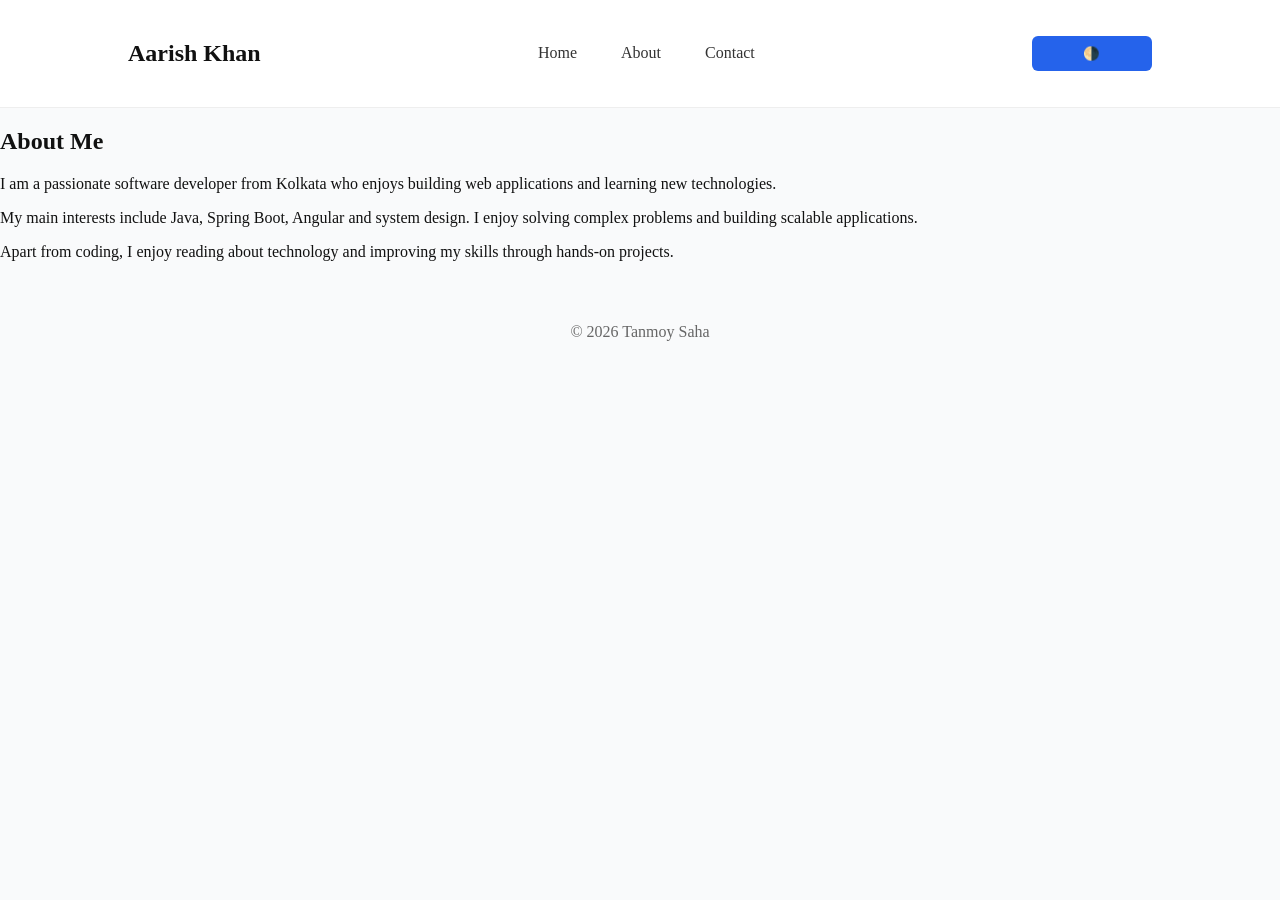
==== about.html @ 0daf0950 "1st commit" ====
<!DOCTYPE html>
<html>
  <head><title>Aarish khan |  portfolio
  </title>
<link rel="stylesheet" href="style.css">
<link href="https://fonts.googleapis.com/css2?family=Inter:wght@300;400;600&display=swap" rel="stylesheet">
</head>
<body>
  <header>
    <h2 class="logo">Aarish Khan</h2>

    <nav>
      <a href="index.html">Home</a>
      <a href="about.html">About</a>
      <a href="contact.html">Contact</a>
      </nav>
      <button id="mode">🌗</button>
  </header>
  <section class="container">
    <h1>About Me</h1>
    <p>
I am a passionate software developer from Kolkata who enjoys building
web applications and learning new technologies.
</p>

<p>
My main interests include Java, Spring Boot, Angular and system design.
I enjoy solving complex problems and building scalable applications.
</p>

<p>
Apart from coding, I enjoy reading about technology and improving my
skills through hands-on projects.
</p>

</section>

<footer>
<p>© 2026 Tanmoy Saha</p>
</footer>
<script src="script.js"></script>
</body>
</html>
---- style.css ----
body{
    margin: 0;
    background: #f9fafb;
    color:#111;

}
header{
    display:flex;
    justify-content: space-between;
    align-items: center;
    padding: 20px 10%;
    background: white;
    border-bottom: 1px solid #eee;
}

nav a{
    margin-left: 2opx;
    text-decoration: none;
    color:#333;
    font-weight:500;
    padding: 20px;
}
nav a:hover{
    color:#2563eb;
}

.hero{
    max-width: 700px;
    margin:auto;
    text-align: center;
    padding: 80px 20px;
    animation: fade 1.2s ease;
}
.profile{
    width: 130px;
    border-radius: 50%;
    margin-bottom: 20px;
}
.hero h1{
    font-size: 36px;
}
.hero p{
    color:#555;
    margin-bottom:20px;
}
.links a{
    margin:0 10px;
    text-decoration: none;
    color:#2563eb;
}
.links a :hover{
    text-decoration:underline;
}

.conrtainer{
    max-width:600px;
    margin:80px auto;
    padding:60px 20px;
    text-align: center;
}
input textarea{
    width: 100%;
    padding:10px;
    margin: 10px 0;
    border:  1px solid #ccc;
    border-radius: 6px;
}
button{
    padding:10px 18px;
    background: #2563eb;
    color:white;
    border:none;
    border-radius: 6px;
    cursor: pointer;
}
button:hover{
    background: #1e40af;
}

footer{
    text-align: center;
    padding: 30px;
    color:#666;
}
form{
display:flex;
flex-direction:column;
gap:15px;
max-width:500px;
}

label{
font-weight:500;
}

input, textarea{
padding:10px;
border:1px solid #ccc;
border-radius:5px;
width:100%;
}

button{
width:120px;
padding:10px;
background:#2563eb;
color:white;
border:none;
border-radius:6px;
cursor:pointer;
}

button:hover{
background:#1e40af;
}

@keyframes fade {
    from{
        opacity: 0;
        transform: translateY(20px);
    }
    
}

.dark{
    background: #111;
    color:white
}
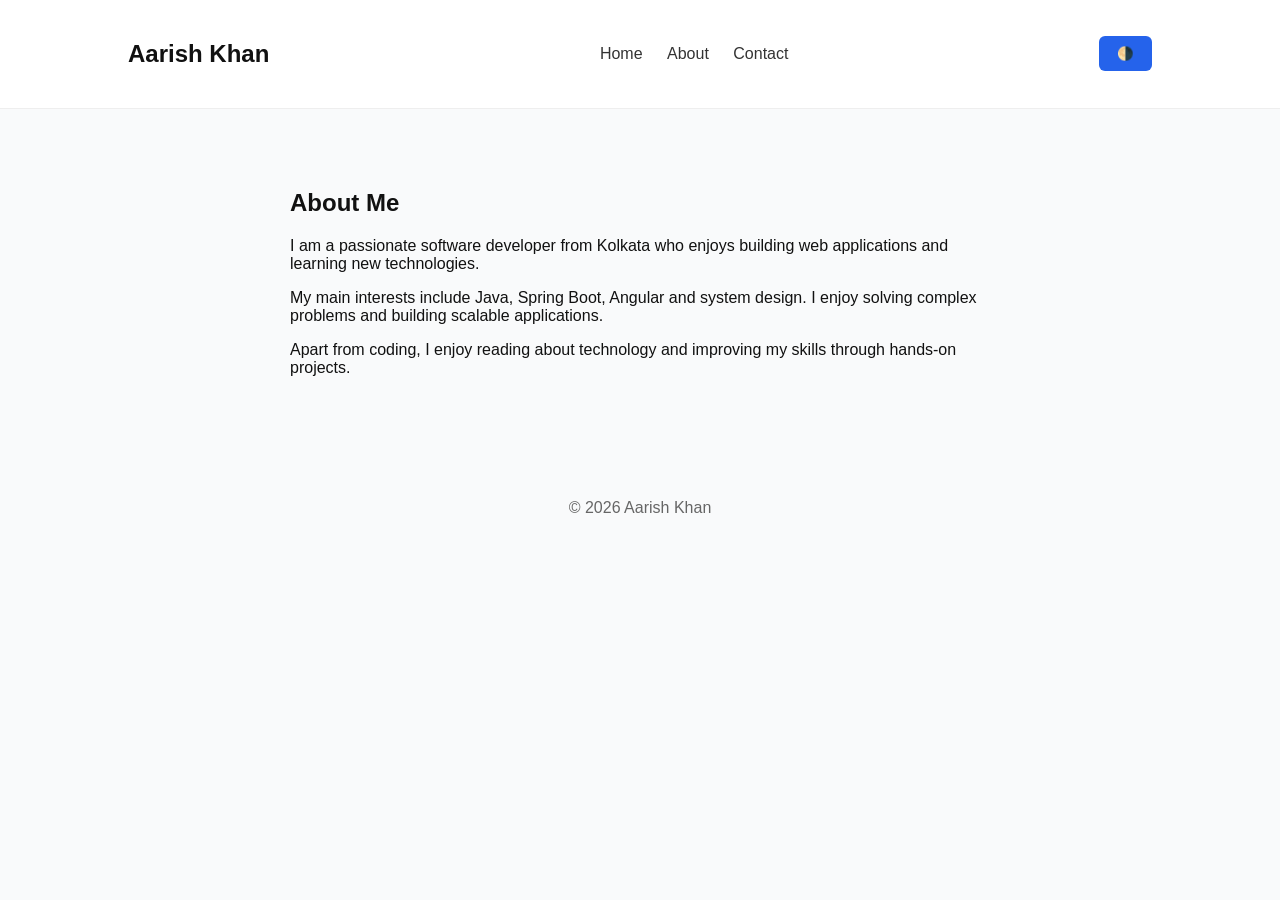
==== commit e7ab259c: "Update about.html" ====
--- a/about.html
+++ b/about.html
@@ -36,9 +36,9 @@
 </section>
 
 <footer>
-<p>© 2026 Tanmoy Saha</p>
+<p>© 2026 Aarish Khan</p>
 </footer>
 <script src="script.js"></script>
 </body>
 </html>
-  +  
--- a/style.css
+++ b/style.css
@@ -1,109 +1,87 @@
+body{
+font-family:'Inter',sans-serif;
+margin:0;
+background:#f9fafb;
+color:#111;
+}
 
-body{
-    margin: 0;
-    background: #f9fafb;
-    color:#111;
 
-}
 header{
-    display:flex;
-    justify-content: space-between;
-    align-items: center;
-    padding: 20px 10%;
-    background: white;
-    border-bottom: 1px solid #eee;
+display:flex;
+justify-content:space-between;
+align-items:center;
+padding:20px 10%;
+background:white;
+border-bottom:1px solid #eee;
 }
 
 nav a{
-    margin-left: 2opx;
-    text-decoration: none;
-    color:#333;
-    font-weight:500;
-    padding: 20px;
-}
-nav a:hover{
-    color:#2563eb;
-}
-
-.hero{
-    max-width: 700px;
-    margin:auto;
-    text-align: center;
-    padding: 80px 20px;
-    animation: fade 1.2s ease;
-}
-.profile{
-    width: 130px;
-    border-radius: 50%;
-    margin-bottom: 20px;
-}
-.hero h1{
-    font-size: 36px;
-}
-.hero p{
-    color:#555;
-    margin-bottom:20px;
-}
-.links a{
-    margin:0 10px;
-    text-decoration: none;
-    color:#2563eb;
-}
-.links a :hover{
-    text-decoration:underline;
-}
-
-.conrtainer{
-    max-width:600px;
-    margin:80px auto;
-    padding:60px 20px;
-    text-align: center;
-}
-input textarea{
-    width: 100%;
-    padding:10px;
-    margin: 10px 0;
-    border:  1px solid #ccc;
-    border-radius: 6px;
-}
-button{
-    padding:10px 18px;
-    background: #2563eb;
-    color:white;
-    border:none;
-    border-radius: 6px;
-    cursor: pointer;
-}
-button:hover{
-    background: #1e40af;
-}
-
-footer{
-    text-align: center;
-    padding: 30px;
-    color:#666;
-}
-form{
-display:flex;
-flex-direction:column;
-gap:15px;
-max-width:500px;
-}
-
-label{
+margin-left:20px;
+text-decoration:none;
+color:#333;
 font-weight:500;
 }
 
-input, textarea{
+nav a:hover{
+color:#2563eb;
+}
+
+
+
+.hero{
+max-width:700px;
+margin:auto;
+text-align:center;
+padding:80px 20px;
+animation:fade 1.2s ease;
+}
+
+.profile{
+width:130px;
+border-radius:50%;
+margin-bottom:20px;
+}
+
+.hero h1{
+font-size:36px;
+}
+
+.hero p{
+color:#555;
+margin-bottom:20px;
+}
+
+
+
+.links a{
+margin:0 10px;
+text-decoration:none;
+color:#2563eb;
+}
+
+.links a:hover{
+text-decoration:underline;
+}
+
+
+
+.container{
+max-width:700px;
+margin:auto;
+padding:60px 20px;
+}
+
+
+input,textarea{
+width:100%;
 padding:10px;
+margin:10px 0;
 border:1px solid #ccc;
-border-radius:5px;
-width:100%;
+border-radius:6px;
 }
 
 button{
-width:120px;
-padding:10px;
+padding:10px 18px;
 background:#2563eb;
 color:white;
 border:none;
@@ -115,15 +93,29 @@
 background:#1e40af;
 }
 
-@keyframes fade {
-    from{
-        opacity: 0;
-        transform: translateY(20px);
-    }
-    
+
+footer{
+text-align:center;
+padding:30px;
+color:#666;
 }
 
+
+
+@keyframes fade{
+from{
+opacity:0;
+transform:translateY(20px);
+}
+to{
+opacity:1;
+transform:translateY(0);
+}
+}
+
+
+
 .dark{
-    background: #111;
-    color:white
-}+background:#111;
+color:white;
+}
